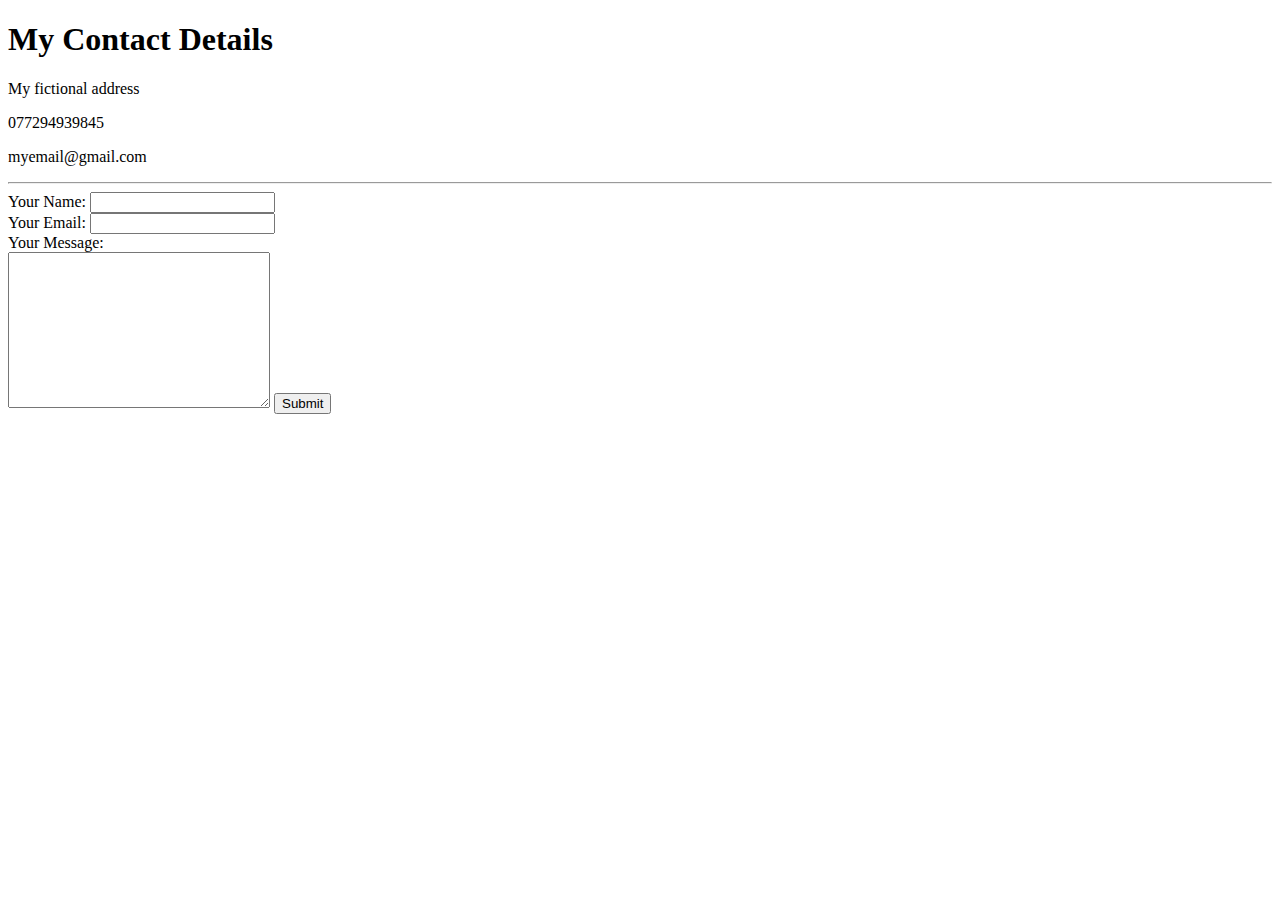
==== contactme.html @ 32e42fe7 "Add initial cv website files" ====
<!DOCTYPE html>
<html lang="en">

<head>
    <meta charset="UTF-8">
    <meta name="viewport" content="width=device-width, initial-scale=1.0">
    <meta http-equiv="X-UA-Compatible" content="ie=edge">
    <title>ContactMe</title>
</head>

<body>
    <h1>My Contact Details</h1>
    <p>My fictional address</p>
    <p>077294939845</p>
    <p>myemail@gmail.com</p>
    <hr>
    <form action="mailto:soheil1382@gmail.com" method="post" enctype="text/plain">
        <label for="">Your Name: </label>
        <input type="text" name="yourName" value=""><br>
        <label for="">Your Email: </label>
        <input type="email" name="yourEmail"><br>
        <label for="">Your Message: </label><br>
        <textarea name="yourMessage" id="" cols="30" rows="10"></textarea>
        <input type="submit" name="">
    </form>
</body>

</html>
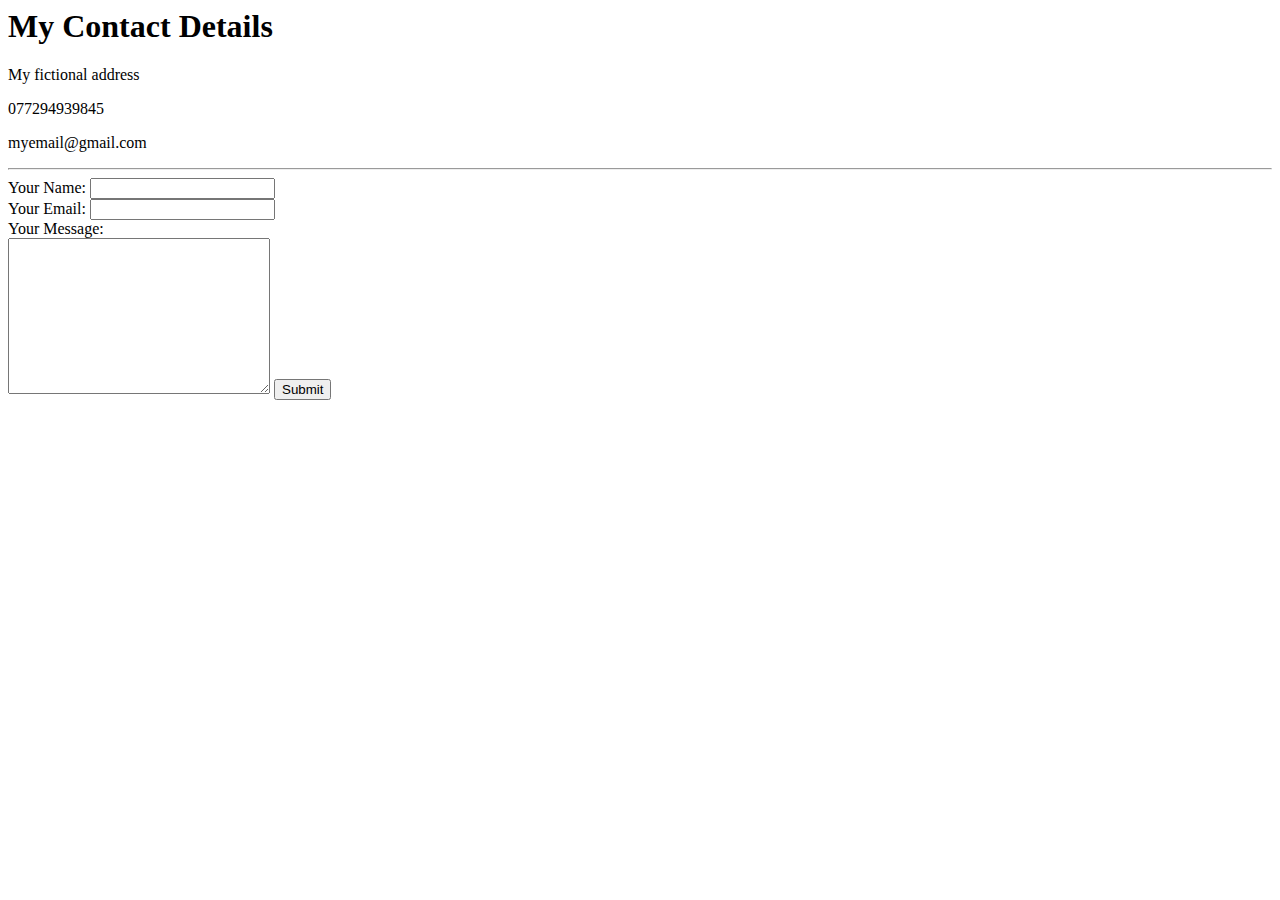
==== commit 50d148af: "Add files via upload" ====
--- a/contactme.html
+++ b/contactme.html
@@ -1,4 +1,3 @@
-<!DOCTYPE html>
 <html lang="en">
 
 <head>
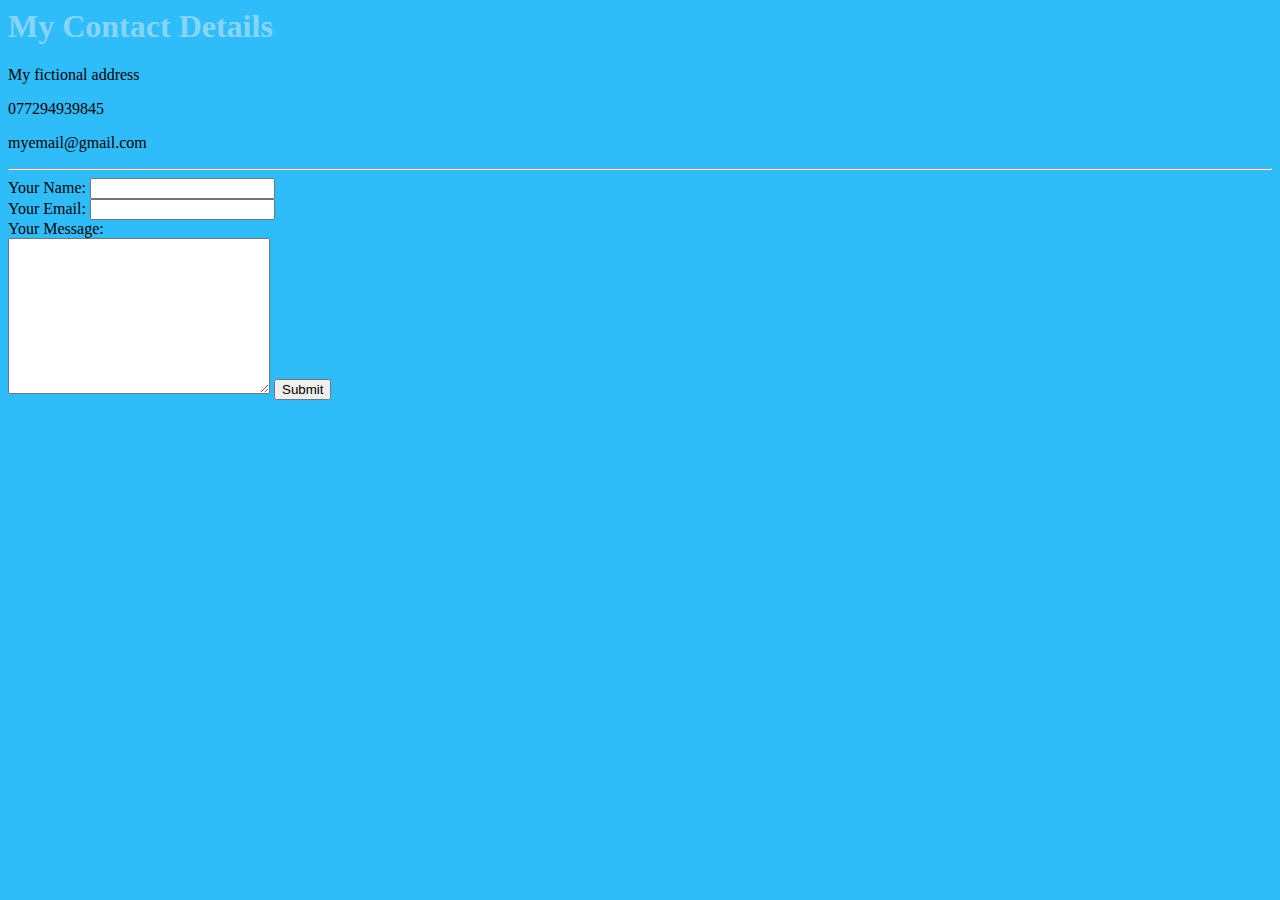
==== commit 3135ec23: "Add files via upload" ====
--- a/contactme.html
+++ b/contactme.html
@@ -5,6 +5,21 @@
     <meta name="viewport" content="width=device-width, initial-scale=1.0">
     <meta http-equiv="X-UA-Compatible" content="ie=edge">
     <title>ContactMe</title>
+    <link rel="stylesheet" href="css/styles.css" />
+    <style>
+        body {
+            background-color: #2fbdfa;
+
+        }
+
+        h1 {
+            color: #87d4f5;
+        }
+
+        hr {
+            background-color: #2fbdfa;
+        }
+    </style>
 </head>
 
 <body>
